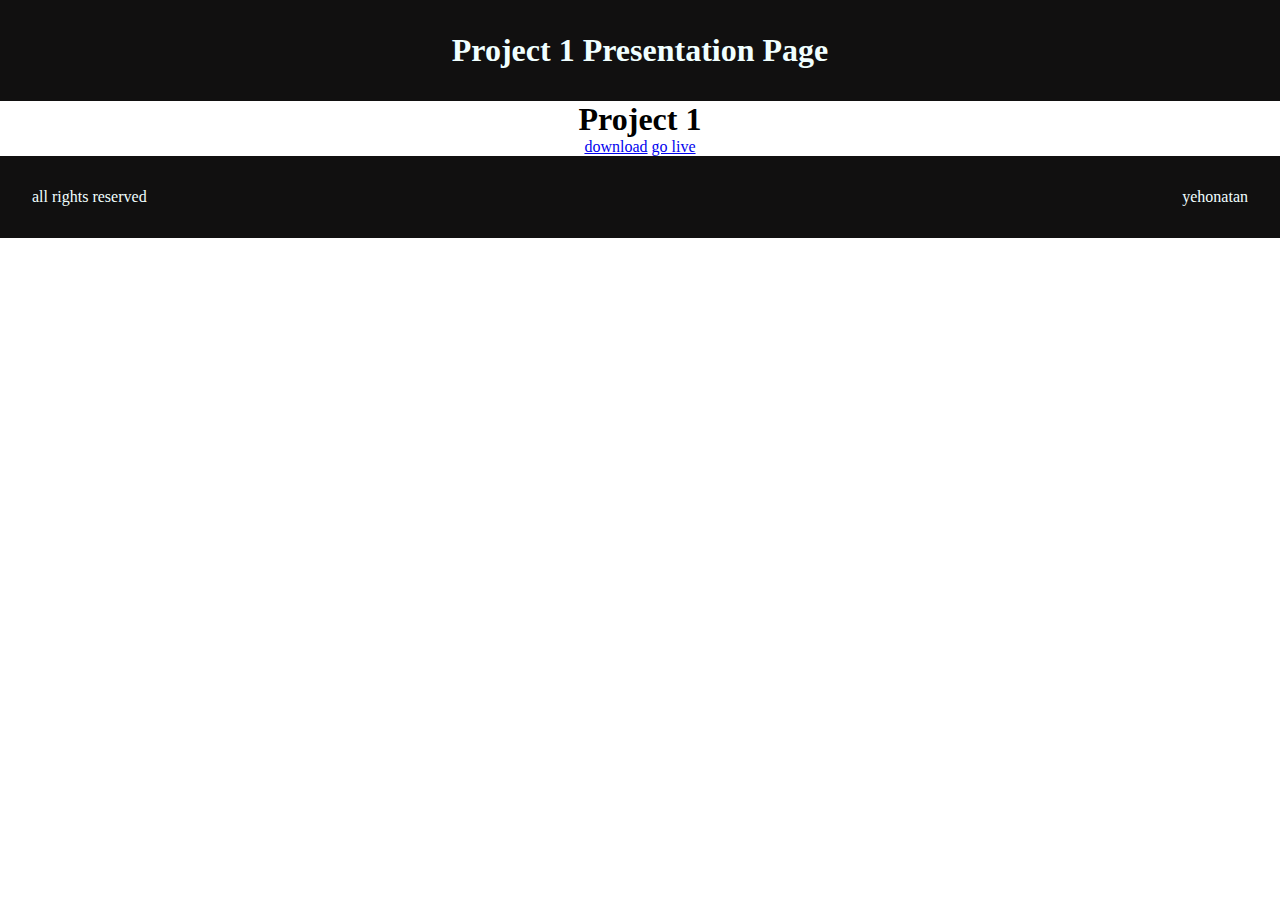
==== htmlProject/project1/presentation.html @ 4ddda358 "changes" ====
<!DOCTYPE html>
<html lang="en">

<head>
    <meta charset="UTF-8">
    <meta name="viewport" content="width=device-width, initial-scale=1.0">
    <title>Portfolio</title>

    <link rel="stylesheet" href="../../styles/styles.css">
    <link rel="stylesheet" href="../../styles/presentation.css">
</head>

<body>
    <header>
        <div id="container-header">
            <h1>Project 1 Presentation Page</h1>
        </div>
    </header>

    <main>
        <h1>Project 1</h1>
        <div>
            <a href="./assets/files/project1.zip" download="./assets/files/project1.zip">download</a>
            <a href="./project1.html">go live</a>
        </div>
    </main>


    <footer>
        <div id="container-footer">
            <p>all rights reserved</p>
            <p>yehonatan</p>
        </div>
    </footer>

</body>

</html>
---- styles/styles.css ----
* {
    margin: 0px;
    padding: 0px;
    box-sizing: border-box;
}

header {
    position: sticky;
    top: 0px;
    left: 0px;
}

#gallery,
header {
    text-align: center;
}

#container-footer,
header {
    background-color: rgb(17, 16, 16);
    color: azure;
    padding: 2em;
}

#container-footer {
    display: flex;
    justify-content: space-between;
}

.card {
    height: 300px;
    width: 200px;
    margin: 2em;
    box-shadow: 5px 5px 15px gray;
    border-radius: 10px;
}

#container-gallery {
    margin: auto;
    display: flex;
    justify-content: center;
    flex-wrap: wrap;
    width: 50%;
}
---- styles/presentation.css ----
main {
    text-align: center;
}
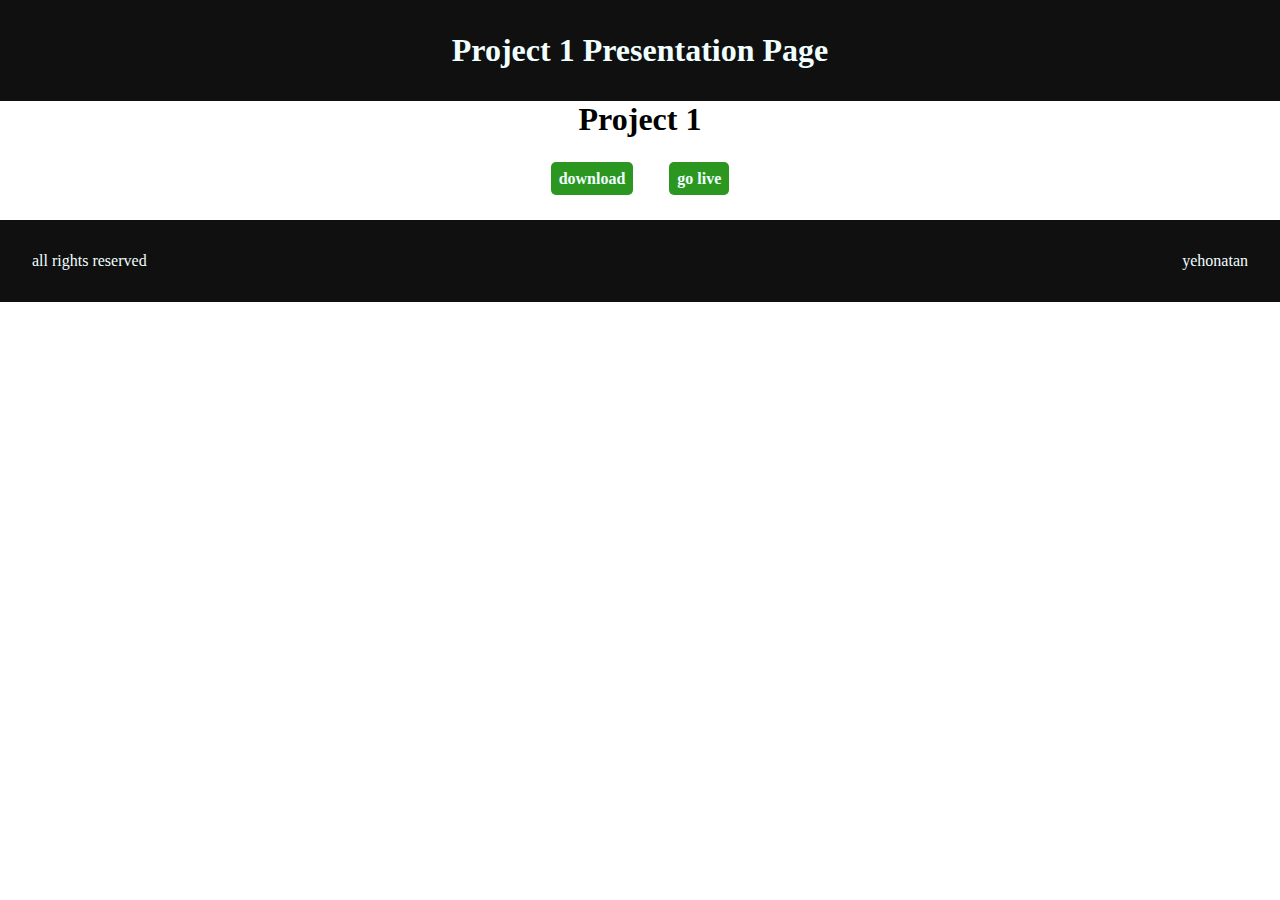
==== commit 52306a40: "last changes" ====
--- a/htmlProject/project1/presentation.html
+++ b/htmlProject/project1/presentation.html
@@ -19,7 +19,7 @@
 
     <main>
         <h1>Project 1</h1>
-        <div>
+        <div id="btns">
             <a href="./assets/files/project1.zip" download="./assets/files/project1.zip">download</a>
             <a href="./project1.html">go live</a>
         </div>
--- a/styles/styles.css
+++ b/styles/styles.css
@@ -33,6 +33,14 @@
     margin: 2em;
     box-shadow: 5px 5px 15px gray;
     border-radius: 10px;
+    background-color: transparent;
+    transition: .5s;
+}
+
+.card:hover {
+    background-color: gray;
+    cursor: pointer;
+    transition: .5s;
 }
 
 #container-gallery {
--- a/styles/presentation.css
+++ b/styles/presentation.css
@@ -1,3 +1,23 @@
 main {
     text-align: center;
+}
+
+#btns {
+    margin: 2em;
+}
+
+a {
+    text-decoration: none;
+    background-color: rgb(44, 151, 32);
+    color: azure;
+    font-weight: bolder;
+    padding: .5em;
+    border-radius: 5px;
+    margin: 0 1em;
+    transition: .5s;
+}
+
+a:hover {
+    opacity: .8;
+    transition: .5s;
 }